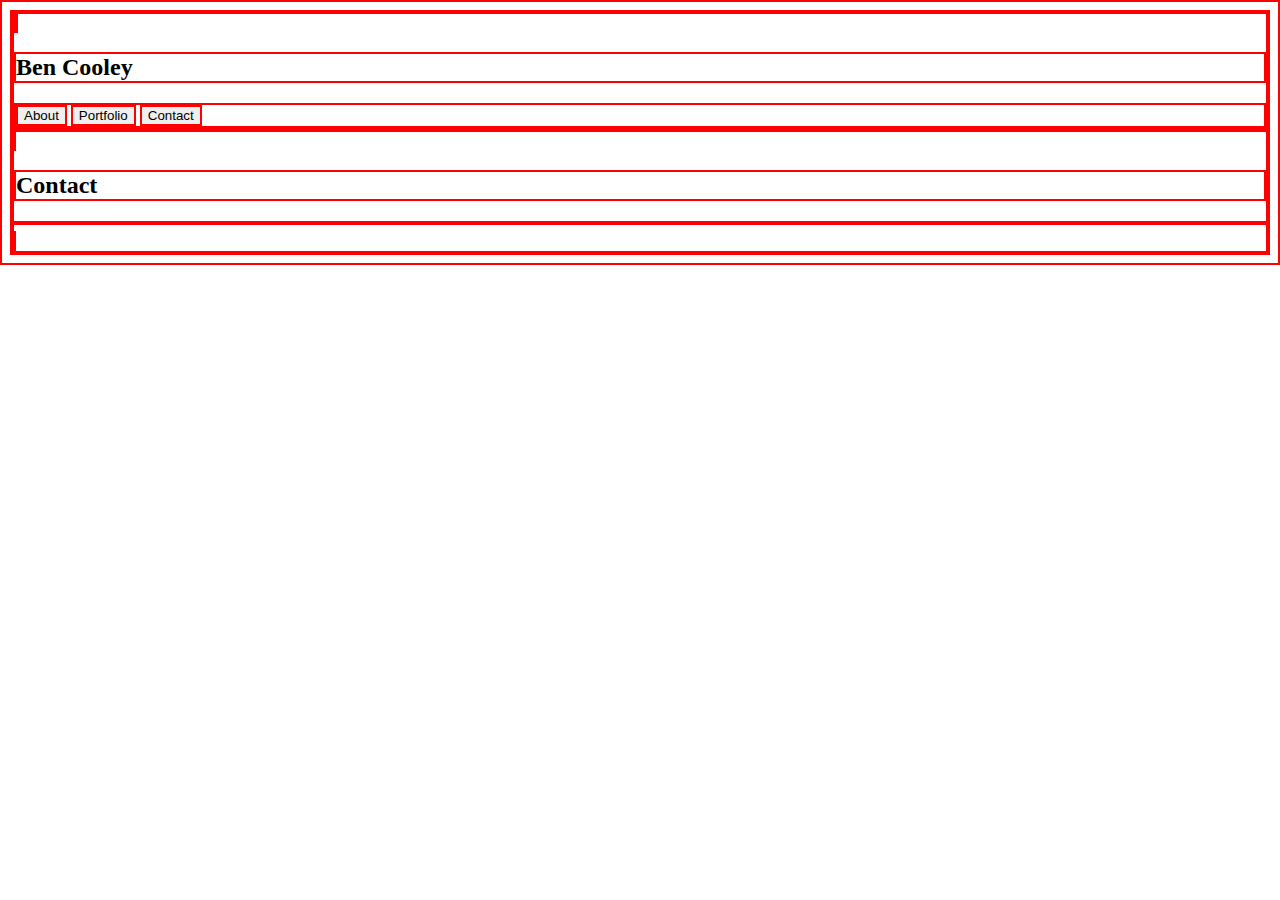
==== contact.html @ 219182ef "added basic code for all three html" ====
<!DOCTYPE html>
<html lang="en">
<head>
    <meta charset="UTF-8">
    <meta name="viewport" content="width=device-width, initial-scale=1.0">
    <meta http-equiv="X-UA-Compatible" content="ie=edge">
    <title>Contact</title>
    <link rel="stylesheet" href="assets/css/style.css"
</head>

<body>
    <div>
        <!-- trying to use this box to fill in the space to the left of where my name should be -->
        <box> </box>
            <h2>Ben Cooley</h2>
            <!-- still need to figure out how to make the buttons not buttons, but on the tab -->
            <div class="tab">
                <button class="tablinks" onclick= "window.location.href = 'index.html'">About</button>
                <button class="tablinks" onclick= "window.location.href = 'portfolio.html'">Portfolio</button>
                <button class="tablinks" onclick= "window.location.href = 'contact.html'">Contact</button>
            </div>
    </div>

    <div>
            <!-- trying to make another box for the text and image section in middle of page here -->
            <box>
                <h2>Contact</h2>
                    <hr>

            </box>
    </div>
</body>
---- assets/css/style.css ----
* {
    border: 2px solid red;
}
body {
    overflow: auto;
}
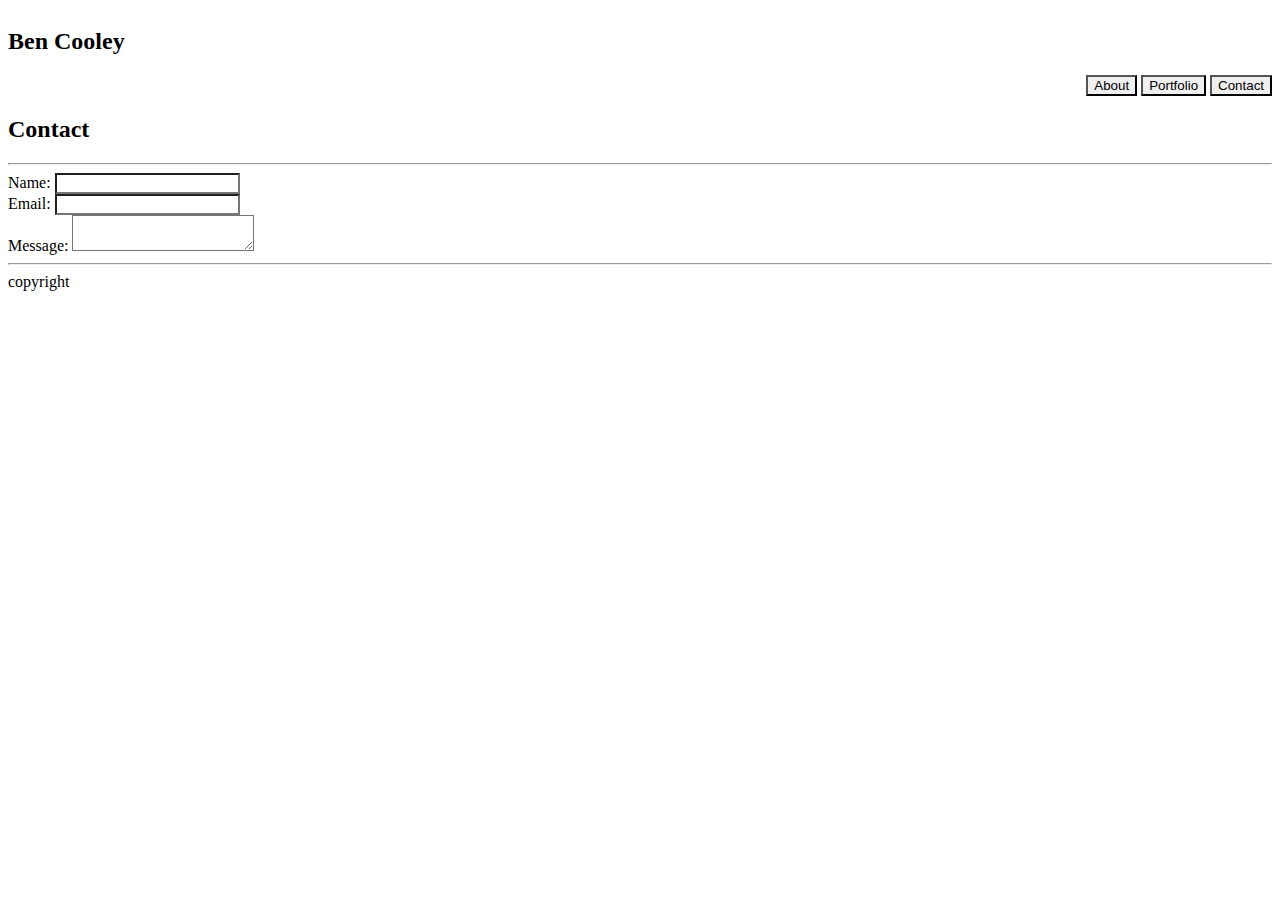
==== commit b890bd3c: "added all of the pics for portfolio page, first attempt at a contact form, floated tabs right to see" ====
--- a/contact.html
+++ b/contact.html
@@ -5,7 +5,7 @@
     <meta name="viewport" content="width=device-width, initial-scale=1.0">
     <meta http-equiv="X-UA-Compatible" content="ie=edge">
     <title>Contact</title>
-    <link rel="stylesheet" href="assets/css/style.css"
+    <link rel="stylesheet" href="assets/css/style_all_pages.css"
 </head>
 
 <body>
@@ -26,7 +26,29 @@
             <box>
                 <h2>Contact</h2>
                     <hr>
+                    <!-- trying to input the form underneath the line -->
+                <form action="first_form" method="post">
+                    <div>
+                        <label for="name">Name: </label>
+                        <input type= "text" id= "name" name="user_name"
+                    </div>
+                    <div>
+                        <label for="mail">Email: </label>
+                        <input type="email" id="mail" name="user_mail"
+                    </div>
+                    <div>
+                        <label for="msg">Message: </label>
+                        <textarea id="msg" name="user_message"></textarea>
+                    </div>
+                </form>
+            </box>
+        
+        <hr>
+        <footer>copyright</footer>
+    
+    </div>
 
-            </box>
-    </div>
-</body>+
+</body>
+</head>
+</html>--- a/assets/css/style_all_pages.css
+++ b/assets/css/style_all_pages.css
@@ -0,0 +1,11 @@
+* {
+    /* border: 2px solid red; */
+    background-image: url("connectwork.png");
+    overflow: auto;
+    text-decoration-color: #777777;
+    font-style: 'Arial', 'Helvetica Neue', Helvetica, sans-serif;
+}
+
+.tab {
+    float: right;
+}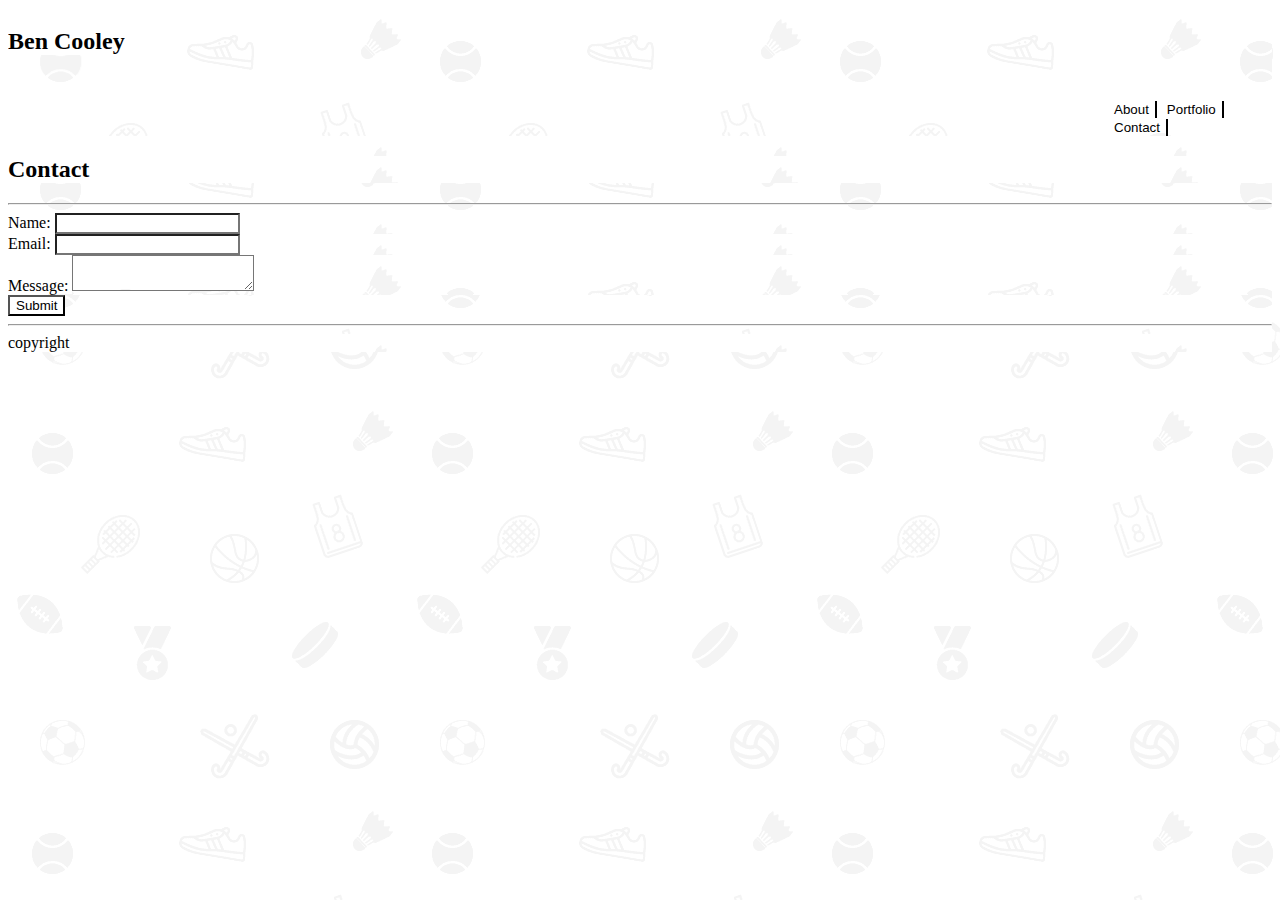
==== commit a8f9bb15: "worked the buttons to the right and got rid of their borders. added a background image too." ====
--- a/contact.html
+++ b/contact.html
@@ -11,14 +11,19 @@
 <body>
     <div>
         <!-- trying to use this box to fill in the space to the left of where my name should be -->
-        <box> </box>
-            <h2>Ben Cooley</h2>
+        <!-- need to make a bigger container so that it can contain all of these divs within it to styalize it better and within one bar
+        as of right now, they are on two different lines because they arent in that bigger, encompassing div -->
+        <box class="header"> 
+            <box class="myname">
+                <h2>Ben Cooley</h2>
+            </box>
             <!-- still need to figure out how to make the buttons not buttons, but on the tab -->
             <div class="tab">
                 <button class="tablinks" onclick= "window.location.href = 'index.html'">About</button>
                 <button class="tablinks" onclick= "window.location.href = 'portfolio.html'">Portfolio</button>
                 <button class="tablinks" onclick= "window.location.href = 'contact.html'">Contact</button>
             </div>
+        </box>
     </div>
 
     <div>
@@ -40,6 +45,9 @@
                         <label for="msg">Message: </label>
                         <textarea id="msg" name="user_message"></textarea>
                     </div>
+                    
+                    <input type="submit" value="Submit"
+                    
                 </form>
             </box>
         
--- a/assets/css/style_all_pages.css
+++ b/assets/css/style_all_pages.css
@@ -1,11 +1,29 @@
 * {
     /* border: 2px solid red; */
-    background-image: url("connectwork.png");
+    background-image: url("../images/Sports.png");
     overflow: auto;
     text-decoration-color: #777777;
     font-style: 'Arial', 'Helvetica Neue', Helvetica, sans-serif;
 }
 
 .tab {
-    float: right;
-}+    float: left;
+    margin-top: 25px;
+    margin-left: 1100px;
+}
+
+.tablinks {
+    padding: 5;
+    border-left: none;
+    border-bottom: none;
+    border-top: none;
+    background: none;
+}
+
+.header{
+    float: left;
+}
+
+.myname {
+    float: left;
+}
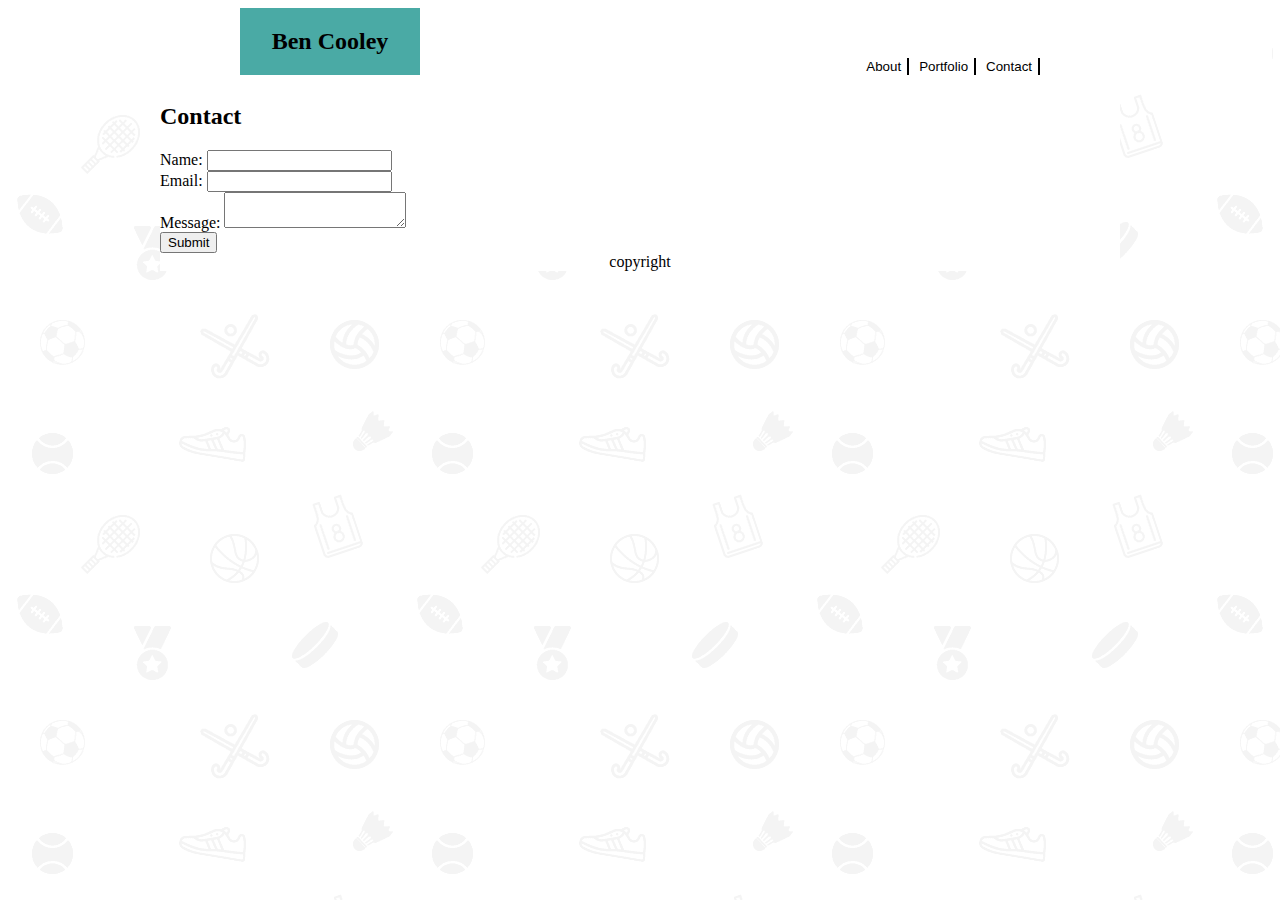
==== commit 9562f9b3: "first CSS work - header is set up, set main body parameters, gave it background image" ====
--- a/contact.html
+++ b/contact.html
@@ -26,11 +26,11 @@
         </box>
     </div>
 
-    <div>
+    <div class="main">
             <!-- trying to make another box for the text and image section in middle of page here -->
             <box>
-                <h2>Contact</h2>
-                    <hr>
+                <h2 class="title">Contact</h2>
+                    <!-- <hr> -->
                     <!-- trying to input the form underneath the line -->
                 <form action="first_form" method="post">
                     <div>
@@ -51,7 +51,7 @@
                 </form>
             </box>
         
-        <hr>
+        <!-- <hr> -->
         <footer>copyright</footer>
     
     </div>
--- a/assets/css/style_all_pages.css
+++ b/assets/css/style_all_pages.css
@@ -1,15 +1,23 @@
 * {
     /* border: 2px solid red; */
+    /* background-repeat: repeat-x; */
+    /* background-repeat: repeat-y; */
+    overflow: auto;
+}
+
+body {
     background-image: url("../images/Sports.png");
-    overflow: auto;
     text-decoration-color: #777777;
     font-style: 'Arial', 'Helvetica Neue', Helvetica, sans-serif;
 }
 
 .tab {
-    float: left;
-    margin-top: 25px;
-    margin-left: 1100px;
+    float: right;
+    /* margin-top: 25px; */
+    margin-right: 232px;
+    text-align: center;
+    vertical-align: auto;
+    height: 75px;
 }
 
 .tablinks {
@@ -18,12 +26,33 @@
     border-bottom: none;
     border-top: none;
     background: none;
+    margin-top: 50px;
+    margin-bottom: 50px;
 }
 
 .header{
     float: left;
+    background-color:#ffffff;
+    z-index: 2;
+    height: 75px;
+    width: 100%;
 }
 
 .myname {
     float: left;
+    width: 180px;
+    background-color: #4aaaa5;
+    text-align: center;
+    margin-left: 232px;
 }
+
+.main {
+    margin-left: auto;
+    margin-right: auto;
+    width: 960px;
+    background-color: #ffffff;
+}
+
+footer {
+    text-align: center;    
+}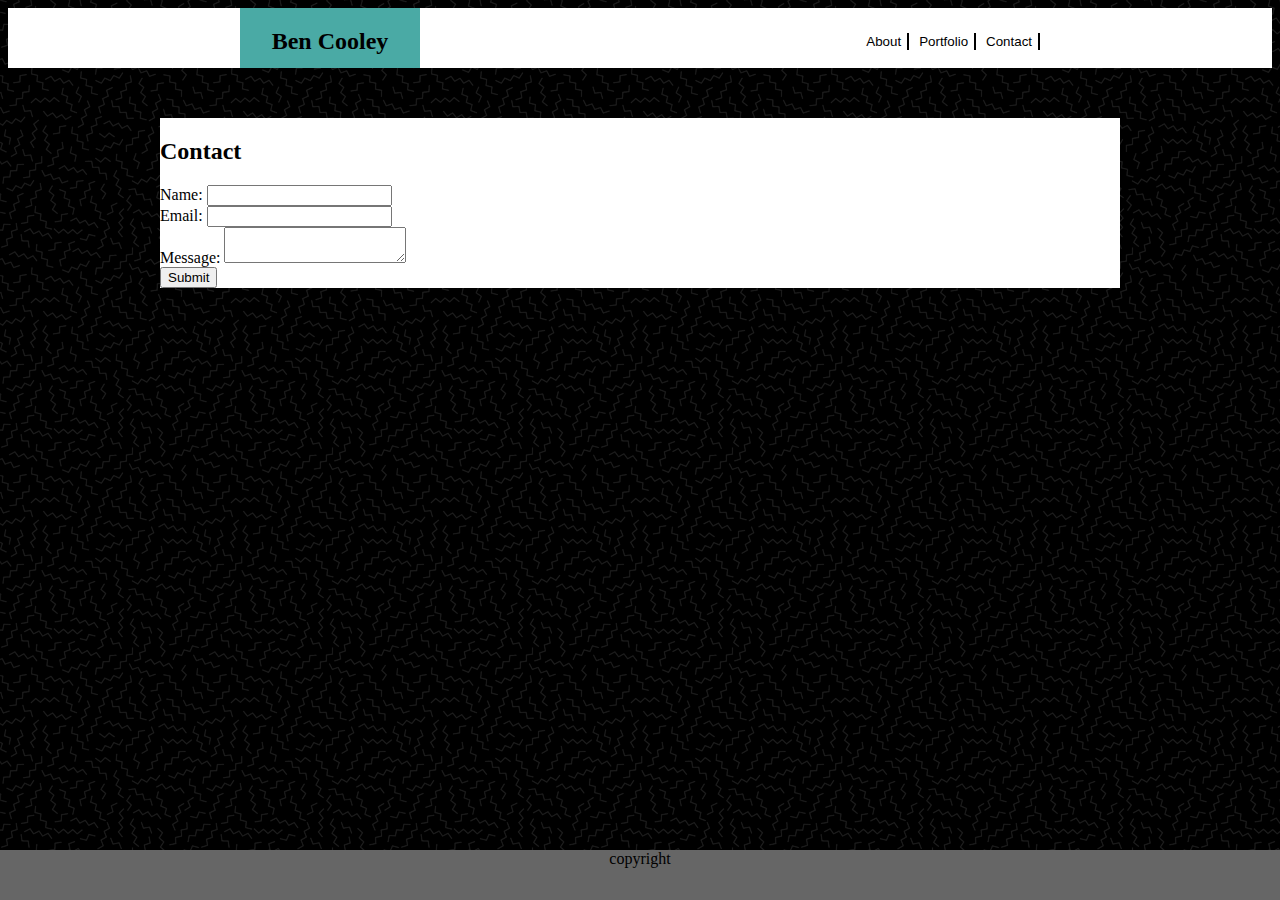
==== commit 23115359: "got the footer to stick to the bottom of the page" ====
--- a/contact.html
+++ b/contact.html
@@ -46,7 +46,7 @@
                         <textarea id="msg" name="user_message"></textarea>
                     </div>
                     
-                    <input type="submit" value="Submit"
+                    <input type="submit" value="Submit">
                     
                 </form>
             </box>
--- a/assets/css/style_all_pages.css
+++ b/assets/css/style_all_pages.css
@@ -1,22 +1,20 @@
 * {
-    /* border: 2px solid red; */
     /* background-repeat: repeat-x; */
     /* background-repeat: repeat-y; */
     overflow: auto;
 }
 
 body {
-    background-image: url("../images/Sports.png");
-    text-decoration-color: #777777;
+    background-image: url("../images/memphis-mini-dark.png");
+    /* text-decoration-color: #777777; */
     font-style: 'Arial', 'Helvetica Neue', Helvetica, sans-serif;
 }
 
 .tab {
     float: right;
-    /* margin-top: 25px; */
+    margin-top: -25px;
     margin-right: 232px;
     text-align: center;
-    vertical-align: auto;
     height: 75px;
 }
 
@@ -34,19 +32,29 @@
     float: left;
     background-color:#ffffff;
     z-index: 2;
-    height: 75px;
+    height: 60px;
     width: 100%;
+    position: relative;
+    top: 0;
 }
 
 .myname {
     float: left;
     width: 180px;
+    height: 60px;
     background-color: #4aaaa5;
     text-align: center;
     margin-left: 232px;
+    text-decoration-color: #ffffff;
+}
+
+.title {
+    border-bottom: #666666 5px;
 }
 
 .main {
+    margin-top: 50px;
+    margin-bottom: 50px;
     margin-left: auto;
     margin-right: auto;
     width: 960px;
@@ -55,4 +63,19 @@
 
 footer {
     text-align: center;    
-}+    margin-top: 50px;
+    background-color: #666666;
+    border-top: #4aaaa5;
+    height: 50px;
+    position: fixed;
+    width: 100%;
+    right: 0;
+    bottom: 0;
+    left: 0;
+}
+
+h2 {
+    border: #666666;
+    /* text-shadow: 0 0 black; */
+    /* text-shadow: 0 0 black; */
+}
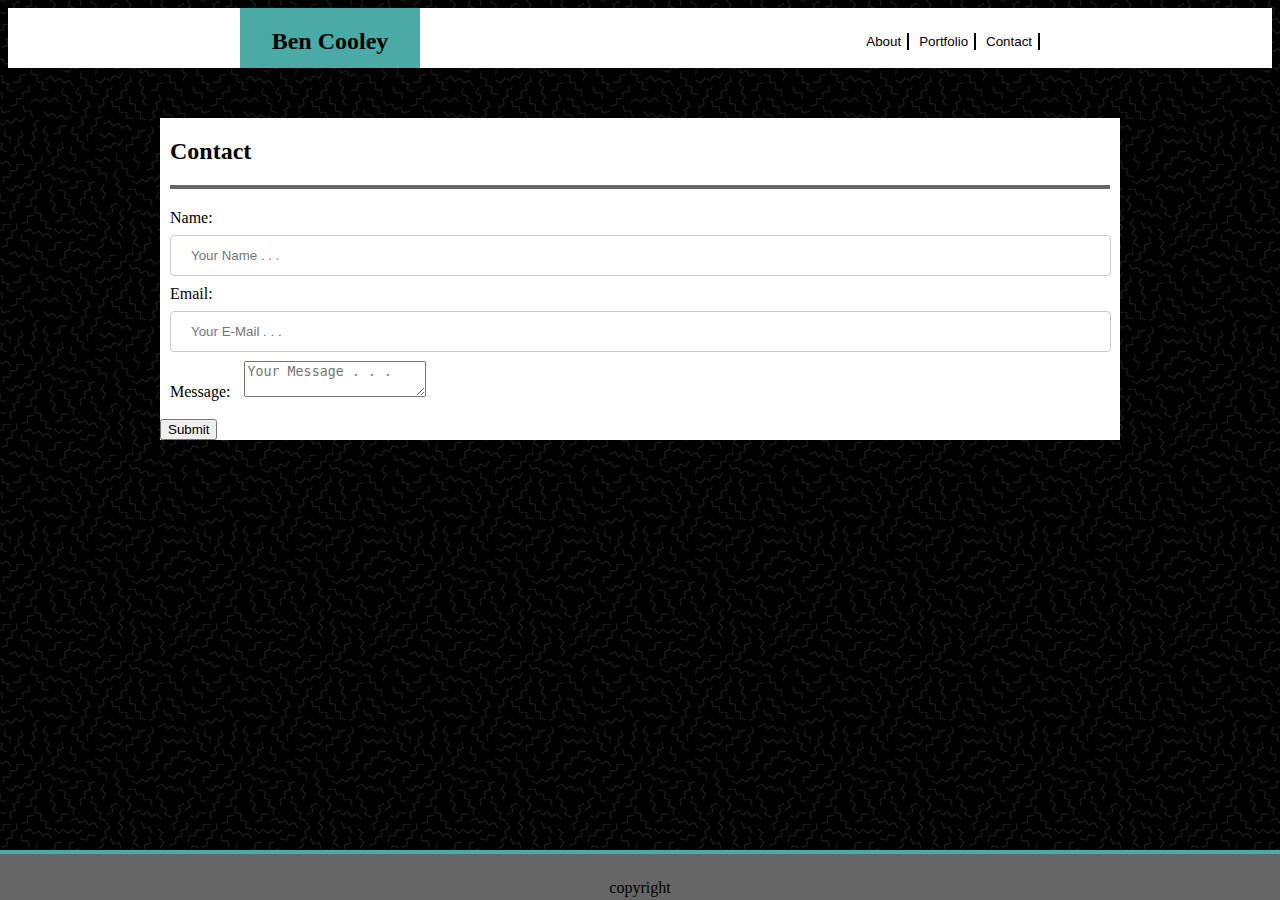
==== commit 4858e8b9: "contact page updated except message box. borders added lines on footer and title." ====
--- a/contact.html
+++ b/contact.html
@@ -5,7 +5,8 @@
     <meta name="viewport" content="width=device-width, initial-scale=1.0">
     <meta http-equiv="X-UA-Compatible" content="ie=edge">
     <title>Contact</title>
-    <link rel="stylesheet" href="assets/css/style_all_pages.css"
+    <link rel="stylesheet" href="assets/css/style_all_pages.css">
+    <link rel="stylesheet" href="assets/css/style_contact.css">
 </head>
 
 <body>
@@ -35,18 +36,19 @@
                 <form action="first_form" method="post">
                     <div>
                         <label for="name">Name: </label>
-                        <input type= "text" id= "name" name="user_name"
+                        <input type= "text" id= "name" name="user_name" placeholder="Your Name . . ."
                     </div>
                     <div>
                         <label for="mail">Email: </label>
-                        <input type="email" id="mail" name="user_mail"
+                        <input type="email" id="mail" name="user_mail" placeholder="Your E-Mail . . ."
                     </div>
                     <div>
                         <label for="msg">Message: </label>
-                        <textarea id="msg" name="user_message"></textarea>
+                        <textarea id="msg" name="user_message" placeholder="Your Message . . ."></textarea>
                     </div>
-                    
+                    <br>
                     <input type="submit" value="Submit">
+                    <br>
                     
                 </form>
             </box>
--- a/assets/css/style_all_pages.css
+++ b/assets/css/style_all_pages.css
@@ -25,7 +25,10 @@
     border-top: none;
     background: none;
     margin-top: 50px;
-    margin-bottom: 50px;
+}
+
+.tablinks:hover {
+    background-color: goldenrod;
 }
 
 .header{
@@ -45,11 +48,14 @@
     background-color: #4aaaa5;
     text-align: center;
     margin-left: 232px;
-    text-decoration-color: #ffffff;
+    text-decoration-color: whitesmoke;
 }
 
 .title {
-    border-bottom: #666666 5px;
+    border-bottom: #666666 4px solid;
+    margin-right: 10px;
+    padding-bottom: 20px;
+    text-decoration-color: #4aaaa5;
 }
 
 .main {
@@ -62,20 +68,21 @@
 }
 
 footer {
-    text-align: center;    
-    margin-top: 50px;
+    text-align: center;
+    /* margin-top: 50px; */
+    border-top: 4px solid #4aaaa5;
     background-color: #666666;
-    border-top: #4aaaa5;
-    height: 50px;
+    height: 20px;
+    width: 100%;
     position: fixed;
-    width: 100%;
     right: 0;
     bottom: 0;
     left: 0;
+    padding-top: 25px;
+    padding-bottom: 1px;
 }
 
 h2 {
     border: #666666;
-    /* text-shadow: 0 0 black; */
-    /* text-shadow: 0 0 black; */
+    text-decoration-color: #ffffff
 }
--- a/assets/css/style_contact.css
+++ b/assets/css/style_contact.css
@@ -0,0 +1,47 @@
+input[type=text] {
+    position: relative;
+    width: 98%;
+    padding: 12px 20px;
+    margin: 8px 9px 9px 10px;
+    display: inline-block;
+    border: 1px solid #ccc;
+    border-radius: 4px;
+    box-sizing: border-box;
+    align-self: center;
+}
+
+input[type=email] {
+    position: relative;
+    width: 98%;
+    padding: 12px 20px;
+    margin: 8px 9px 9px 10px;
+    display: inline-block;
+    border: 1px solid #ccc;
+    border-radius: 4px;
+    box-sizing: border-box;
+    align-self: center;
+}
+
+input[type=msg] {
+    position: relative;
+    width: 98%;
+    padding: 12px 20px;
+    margin: 8px 9px 9px 10px;
+    display: inline-block;
+    border: 1px solid #ccc;
+    border-radius: 4px;
+    box-sizing: border-box;
+    align-self: center;
+}
+label {
+    margin-left: 10px;
+    margin-right: 10px;
+}
+.title {
+    margin-left: 10px;
+}
+
+input[type=sumbit] {
+    margin-left: 10px;
+    margin-bottom: 10px;
+}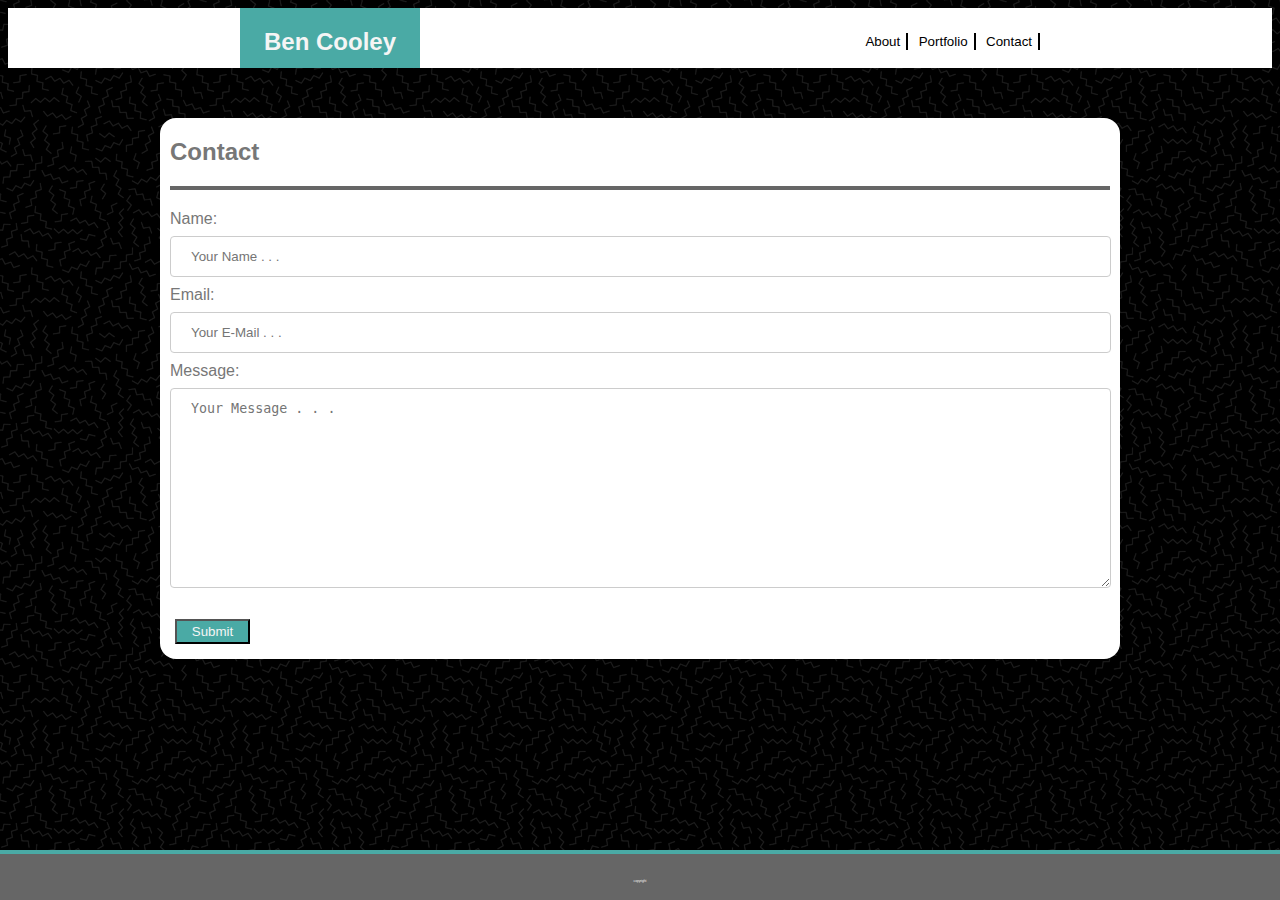
==== commit d477ec86: "everything is cleaned up and ready to go" ====
--- a/contact.html
+++ b/contact.html
@@ -44,10 +44,11 @@
                     </div>
                     <div>
                         <label for="msg">Message: </label>
+                        <br>
                         <textarea id="msg" name="user_message" placeholder="Your Message . . ."></textarea>
                     </div>
                     <br>
-                    <input type="submit" value="Submit">
+                    <input id="submit" type="submit" value="Submit">
                     <br>
                     
                 </form>
--- a/assets/css/style_all_pages.css
+++ b/assets/css/style_all_pages.css
@@ -6,8 +6,8 @@
 
 body {
     background-image: url("../images/memphis-mini-dark.png");
-    /* text-decoration-color: #777777; */
-    font-style: 'Arial', 'Helvetica Neue', Helvetica, sans-serif;
+    color: #777777;
+    font-family: 'Arial', 'Helvetica Neue', Helvetica, sans-serif;
 }
 
 .tab {
@@ -48,7 +48,7 @@
     background-color: #4aaaa5;
     text-align: center;
     margin-left: 232px;
-    text-decoration-color: whitesmoke;
+    color: whitesmoke;
 }
 
 .title {
@@ -65,6 +65,7 @@
     margin-right: auto;
     width: 960px;
     background-color: #ffffff;
+    border-radius: 16px;
 }
 
 footer {
@@ -80,6 +81,8 @@
     left: 0;
     padding-top: 25px;
     padding-bottom: 1px;
+    font-size: 0.2rem;
+    color: whitesmoke;
 }
 
 h2 {
--- a/assets/css/style_contact.css
+++ b/assets/css/style_contact.css
@@ -22,7 +22,7 @@
     align-self: center;
 }
 
-input[type=msg] {
+#msg {
     position: relative;
     width: 98%;
     padding: 12px 20px;
@@ -32,6 +32,7 @@
     border-radius: 4px;
     box-sizing: border-box;
     align-self: center;
+    height: 200px;
 }
 label {
     margin-left: 10px;
@@ -41,7 +42,15 @@
     margin-left: 10px;
 }
 
-input[type=sumbit] {
-    margin-left: 10px;
-    margin-bottom: 10px;
+#submit {
+    background-color: #4aaaa5;
+    color: whitesmoke;
+    margin-left: 15px;
+    margin-bottom: 15px;
+    height: 25px;
+    width: 75px;
+}
+
+#submit:hover{
+    background-color: orangered;
 }